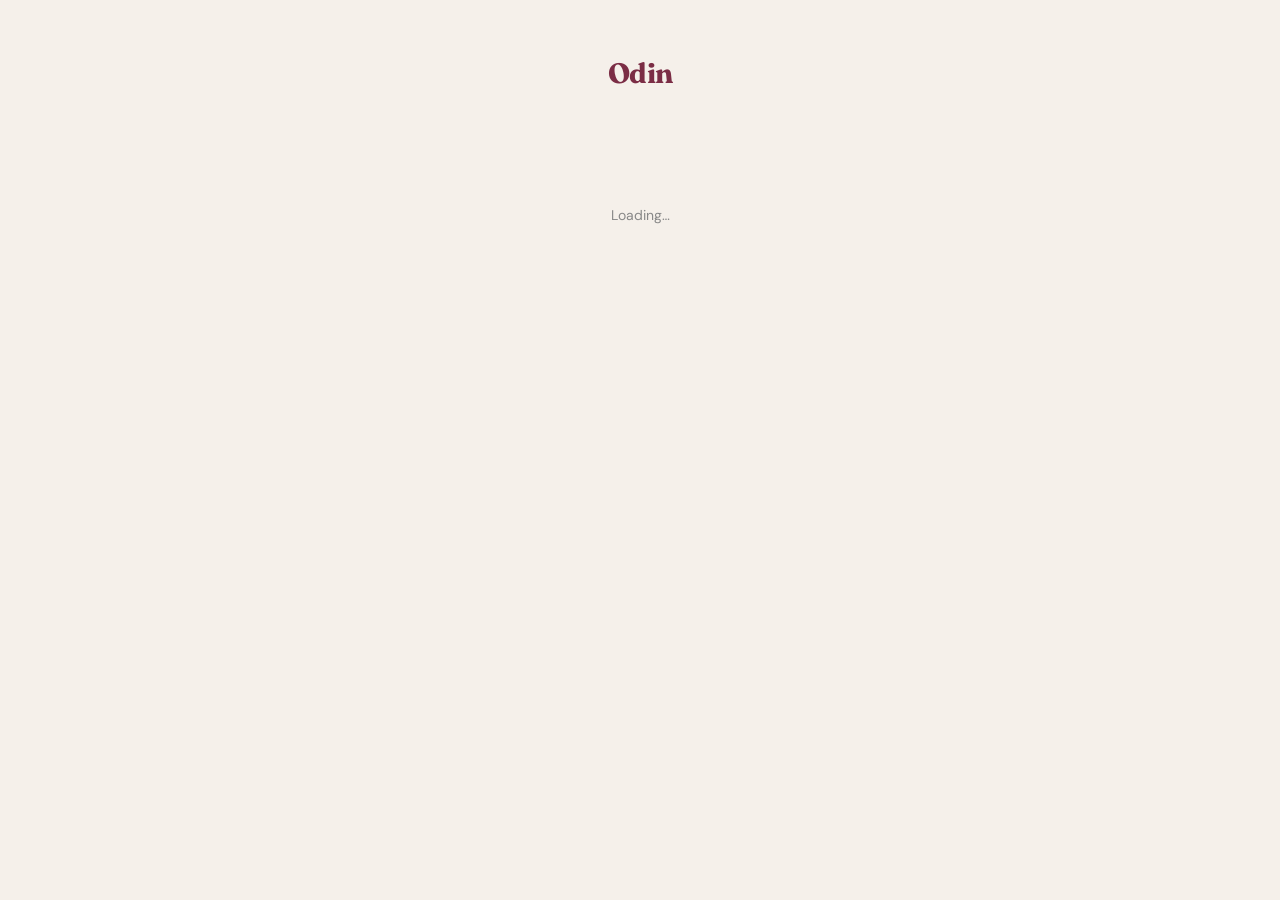
==== share.html @ 1402913c "add share function add share function" ====
<!DOCTYPE html>
<html lang="en">
<head>
  <meta charset="UTF-8">
  <meta name="viewport" content="width=device-width, initial-scale=1.0, viewport-fit=cover">
  <meta name="theme-color" content="#F5F0EA">
  <title>Odin — Someone shared this with you</title>

  <!-- OG preview for iMessage / WhatsApp / Slack -->
  <meta property="og:title" content="Someone shared a recommendation with you on Odin">
  <meta property="og:description" content="Odin is a private discovery network. By invite only.">
  <meta property="og:type" content="website">

  <link rel="preconnect" href="https://fonts.googleapis.com">
  <link rel="preconnect" href="https://fonts.gstatic.com" crossorigin>
  <link href="https://fonts.googleapis.com/css2?family=Fraunces:wght@600;700&family=DM+Sans:wght@400;500;600&display=swap" rel="stylesheet">

  <script src="https://cdn.jsdelivr.net/npm/@supabase/supabase-js@2"></script>

  <style>
    *, *::before, *::after { box-sizing: border-box; margin: 0; padding: 0; }

    html, body {
      font-family: 'DM Sans', -apple-system, BlinkMacSystemFont, sans-serif;
      background: #F5F0EA;
      color: #1A1A1A;
      min-height: 100vh;
      -webkit-font-smoothing: antialiased;
      -webkit-tap-highlight-color: transparent;
    }

    body {
      display: flex;
      flex-direction: column;
      align-items: center;
      padding: 32px 16px calc(48px + env(safe-area-inset-bottom));
      min-height: 100vh;
    }

    .wordmark {
      font-family: 'Fraunces', serif;
      font-size: 24px;
      font-weight: 700;
      color: #7B2D45;
      margin-bottom: 28px;
      letter-spacing: -0.5px;
    }

    .container {
      width: 100%;
      max-width: 440px;
    }

    .card {
      background: #ffffff;
      border-radius: 16px;
      overflow: hidden;
      box-shadow: 0 2px 16px rgba(0,0,0,0.06);
    }

    .card-photo {
      width: 100%;
      aspect-ratio: 16 / 11;
      object-fit: cover;
      background: #E8E0D8;
      display: block;
    }

    .card-photo-placeholder {
      width: 100%;
      aspect-ratio: 16 / 11;
      background: linear-gradient(135deg, #E8E0D8 0%, #D8CCBE 100%);
    }

    .card-body { padding: 22px 20px 24px; }

    .sharer-line {
      font-size: 13px;
      color: #777;
      margin-bottom: 14px;
      line-height: 1.4;
    }
    .sharer-line strong {
      color: #1A1A1A;
      font-weight: 600;
    }

    .card-title {
      font-family: 'Fraunces', serif;
      font-size: 24px;
      font-weight: 700;
      line-height: 1.2;
      margin-bottom: 8px;
      color: #1A1A1A;
    }

    .card-meta {
      font-size: 13px;
      color: #888;
      margin-bottom: 18px;
      line-height: 1.4;
    }

    .badge {
      display: inline-block;
      background: #7B2D45;
      color: #fff;
      font-size: 11px;
      font-weight: 600;
      padding: 4px 10px;
      border-radius: 999px;
      margin-right: 8px;
      letter-spacing: 0.02em;
    }

    .the-word {
      background: #F9F2EE;
      border-left: 3px solid #7B2D45;
      border-radius: 0 8px 8px 0;
      padding: 12px 14px;
      margin-bottom: 22px;
    }
    .the-word-label {
      font-size: 10px;
      font-weight: 600;
      letter-spacing: 0.1em;
      color: #7B2D45;
      text-transform: uppercase;
      margin-bottom: 4px;
    }
    .the-word-text {
      font-size: 14px;
      color: #3D2030;
      font-style: italic;
      line-height: 1.55;
    }

    .cta-primary {
      display: block;
      width: 100%;
      background: #7B2D45;
      color: #ffffff;
      font-family: 'DM Sans', sans-serif;
      font-size: 15px;
      font-weight: 600;
      border: none;
      border-radius: 12px;
      padding: 15px 16px;
      cursor: pointer;
      text-align: center;
      margin-bottom: 8px;
      transition: background 0.15s ease, transform 0.1s ease;
      -webkit-tap-highlight-color: transparent;
    }
    .cta-primary:hover { background: #6A2539; }
    .cta-primary:active { transform: scale(0.98); }
    .cta-primary:disabled { opacity: 0.6; cursor: not-allowed; }

    .tagline {
      font-size: 12px;
      color: #999;
      text-align: center;
      line-height: 1.6;
      margin-top: 22px;
    }

    .error-state {
      text-align: center;
      padding: 48px 20px;
    }
    .error-state h2 {
      font-family: 'Fraunces', serif;
      font-size: 22px;
      margin-bottom: 12px;
      color: #1A1A1A;
    }
    .error-state p {
      font-size: 14px;
      color: #888;
      line-height: 1.6;
    }

    .loading {
      font-size: 14px;
      color: #888;
      text-align: center;
      margin-top: 80px;
    }

    /* Desktop polish */
    @media (min-width: 600px) {
      body { padding-top: 56px; }
      .wordmark { font-size: 28px; margin-bottom: 36px; }
      .card-title { font-size: 26px; }
    }

    /* Reduce motion */
    @media (prefers-reduced-motion: reduce) {
      .cta-primary { transition: none; }
    }
  </style>
</head>
<body>
  <div class="wordmark">Odin</div>

  <div class="container">
    <div class="loading" id="loadingState">Loading…</div>
    <div id="mainContent" style="display:none;"></div>
  </div>

  <script>
    // Must match the SUPABASE_URL / SUPABASE_KEY in app.js byte-for-byte.
    const SUPABASE_URL = 'https://hedywkwmgkvojujvczqr.supabase.co';
    const SUPABASE_ANON_KEY = 'eyJhbGciOiJIUzI1NiIsInR5cCI6IkpXVCJ9.eyJpc3MiOiJzdXBhYmFzZSIsInJlZiI6ImhlZHl3a3dtZ2t2b2p1anZjenFyIiwicm9sZSI6ImFub24iLCJpYXQiOjE3NTY2Mzg0OTMsImV4cCI6MjA3MjIxNDQ5M30.WdGHwr40REynSkC3T3t2nB97FsAH3M0NOE9gv_bLQA8';

    const sb = window.supabase.createClient(SUPABASE_URL, SUPABASE_ANON_KEY);

    function escHtml(str) {
      return String(str || '')
        .replace(/&/g, '&amp;').replace(/</g, '&lt;')
        .replace(/>/g, '&gt;').replace(/"/g, '&quot;')
        .replace(/'/g, '&#39;');
    }

    function showError(heading, body) {
      document.getElementById('loadingState').style.display = 'none';
      const main = document.getElementById('mainContent');
      main.style.display = 'block';
      main.innerHTML = `
        <div class="error-state">
          <h2>${escHtml(heading)}</h2>
          <p>${escHtml(body)}</p>
        </div>`;
    }

    async function init() {
      const params = new URLSearchParams(window.location.search);
      const token = params.get('token');

      if (!token) {
        showError('Link not found', 'This share link appears to be incomplete.');
        return;
      }

      // 1. Check for existing session — logged-in users skip the preview
      let session = null;
      try {
        const { data } = await sb.auth.getSession();
        session = data?.session || null;
      } catch (e) { /* unauthenticated — fine */ }

      if (session) {
        // Stash token so app.js processes it via _processInviteTokenSilently
        sessionStorage.setItem('odin_share_token', token);
        localStorage.setItem('odin_share_token', token);

        // Fetch the item id so we can deeplink straight into the drawer
        const { data: invData } = await sb.rpc('get_inviter_profile', { p_token: token });
        const itemId = invData?.[0]?.knowledge_item_id;

        if (itemId) {
          window.location.href = `/?item=${encodeURIComponent(itemId)}`;
        } else {
          window.location.href = '/';
        }
        return;
      }

      // 2. Not logged in — fetch sharer + item details for the preview
      const { data: invData, error: invErr } = await sb.rpc('get_inviter_profile', { p_token: token });

      if (invErr || !invData || invData.length === 0) {
        showError('This link has expired', 'Share links are valid for 7 days. Ask your friend to send you a fresh one.');
        return;
      }

      const inv = invData[0];
      const sharerFirst = (inv.display_name || 'Someone').split(' ')[0];

      let item = null;
      if (inv.knowledge_item_id) {
        const { data: itemData } = await sb
          .from('knowledge_items')
          .select('id, title, description, address, photo_url, type, personal_note, "PersonalNote"')
          .eq('id', inv.knowledge_item_id)
          .maybeSingle();
        item = itemData;
      }

      // 3. Render preview
      const note = item?.personal_note || item?.PersonalNote || '';
      const photo = item?.photo_url || '';
      const address = item?.address || '';
      const typeLabel = item?.type
        ? item.type.charAt(0).toUpperCase() + item.type.slice(1)
        : '';

      document.getElementById('loadingState').style.display = 'none';
      const main = document.getElementById('mainContent');
      main.style.display = 'block';
      main.innerHTML = `
        <div class="card">
          ${photo
            ? `<img class="card-photo" src="${escHtml(photo)}" alt="">`
            : `<div class="card-photo-placeholder"></div>`}
          <div class="card-body">
            <div class="sharer-line">
              <strong>${escHtml(sharerFirst)}</strong> thinks you'll like this
            </div>
            <h1 class="card-title">${escHtml(item?.title || 'A recommendation from your circle')}</h1>
            <div class="card-meta">
              ${typeLabel ? `<span class="badge">${escHtml(typeLabel)}</span>` : ''}
              ${escHtml(address)}
            </div>
            ${note ? `
            <div class="the-word">
              <div class="the-word-label">The Word</div>
              <div class="the-word-text">${escHtml(note)}</div>
            </div>` : ''}
            <button class="cta-primary" id="joinBtn">
              Join Odin to see ${escHtml(sharerFirst)}'s circle
            </button>
          </div>
        </div>
        <p class="tagline">
          Odin is a private discovery network.<br>
          By invite only. No algorithms. No ads.
        </p>
      `;

      document.getElementById('joinBtn').addEventListener('click', () => signIn(token, inv.knowledge_item_id));
    }

    async function signIn(token, itemId) {
      const btn = document.getElementById('joinBtn');
      if (btn) { btn.disabled = true; btn.textContent = 'Opening sign-in…'; }

      // Stash token AND item id in BOTH storages — survives OAuth redirect on iOS/Android/desktop
      sessionStorage.setItem('odin_invite_token', token);
      localStorage.setItem('odin_invite_token', token);
      if (itemId) {
        sessionStorage.setItem('odin_share_item_id', itemId);
        localStorage.setItem('odin_share_item_id', itemId);
      }

      const { error } = await sb.auth.signInWithOAuth({
        provider: 'google',
        options: { redirectTo: 'https://join-odin.com/' }
      });

      if (error) {
        if (btn) { btn.disabled = false; btn.textContent = 'Try again'; }
        alert('Could not start sign-in. Please try again.');
      }
    }

    init();
  </script>
</body>
</html>
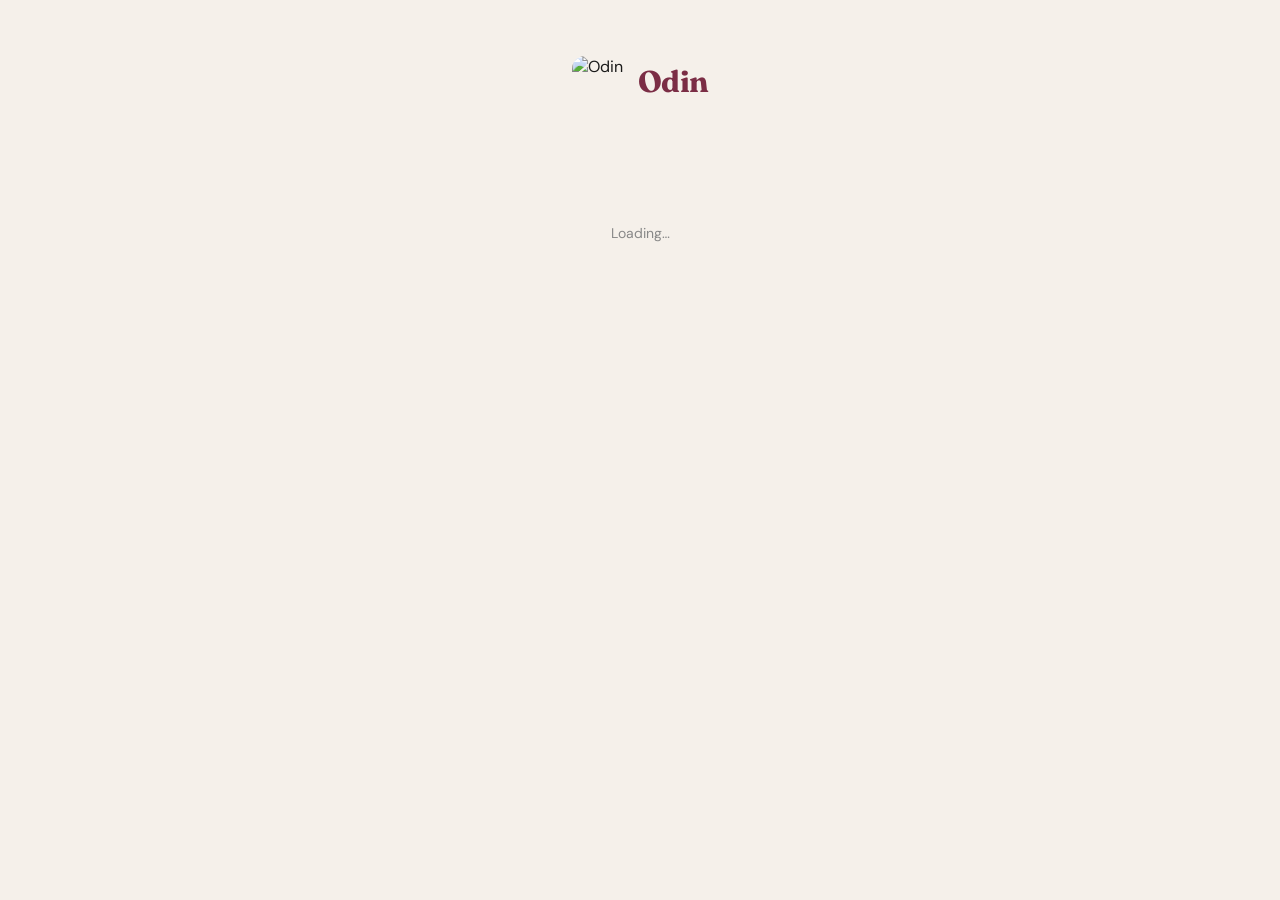
==== commit e16ac38f: "Add files via upload" ====
--- a/share.html
+++ b/share.html
@@ -37,13 +37,25 @@
       min-height: 100vh;
     }
 
+    .brand-lockup {
+      display: flex;
+      align-items: center;
+      gap: 12px;
+      margin-bottom: 28px;
+    }
+    .brand-lockup img {
+      width: 44px;
+      height: 44px;
+      border-radius: 11px;
+      display: block;
+    }
     .wordmark {
       font-family: 'Fraunces', serif;
-      font-size: 24px;
+      font-size: 26px;
       font-weight: 700;
       color: #7B2D45;
-      margin-bottom: 28px;
       letter-spacing: -0.5px;
+      line-height: 1;
     }
 
     .container {
@@ -190,7 +202,9 @@
     /* Desktop polish */
     @media (min-width: 600px) {
       body { padding-top: 56px; }
-      .wordmark { font-size: 28px; margin-bottom: 36px; }
+      .brand-lockup { margin-bottom: 36px; gap: 14px; }
+      .brand-lockup img { width: 52px; height: 52px; border-radius: 13px; }
+      .wordmark { font-size: 30px; }
       .card-title { font-size: 26px; }
     }
 
@@ -201,7 +215,10 @@
   </style>
 </head>
 <body>
-  <div class="wordmark">Odin</div>
+  <div class="brand-lockup">
+    <img src="icon-192.png" alt="Odin" width="44" height="44">
+    <span class="wordmark">Odin</span>
+  </div>
 
   <div class="container">
     <div class="loading" id="loadingState">Loading…</div>
@@ -254,8 +271,10 @@
         sessionStorage.setItem('odin_share_token', token);
         localStorage.setItem('odin_share_token', token);
 
-        // Fetch the item id so we can deeplink straight into the drawer
-        const { data: invData } = await sb.rpc('get_inviter_profile', { p_token: token });
+        // Fetch the item id so we can deeplink straight into the drawer.
+        // get_share_preview is the new SECURITY DEFINER pipe — bypasses RLS
+        // so we get the item id even though anon can't read knowledge_items.
+        const { data: invData } = await sb.rpc('get_share_preview', { p_token: token });
         const itemId = invData?.[0]?.knowledge_item_id;
 
         if (itemId) {
@@ -267,7 +286,9 @@
       }
 
       // 2. Not logged in — fetch sharer + item details for the preview
-      const { data: invData, error: invErr } = await sb.rpc('get_inviter_profile', { p_token: token });
+      //    in a single call (RLS on knowledge_items blocks anon reads,
+      //    so we go through this SECURITY DEFINER RPC).
+      const { data: invData, error: invErr } = await sb.rpc('get_share_preview', { p_token: token });
 
       if (invErr || !invData || invData.length === 0) {
         showError('This link has expired', 'Share links are valid for 7 days. Ask your friend to send you a fresh one.');
@@ -277,18 +298,18 @@
       const inv = invData[0];
       const sharerFirst = (inv.display_name || 'Someone').split(' ')[0];
 
-      let item = null;
-      if (inv.knowledge_item_id) {
-        const { data: itemData } = await sb
-          .from('knowledge_items')
-          .select('id, title, description, address, photo_url, type, personal_note, "PersonalNote"')
-          .eq('id', inv.knowledge_item_id)
-          .maybeSingle();
-        item = itemData;
-      }
+      // Item fields are flattened onto the same row by the RPC.
+      const item = inv.knowledge_item_id ? {
+        id: inv.knowledge_item_id,
+        title: inv.item_title,
+        type: inv.item_type,
+        address: inv.item_address,
+        photo_url: inv.item_photo_url,
+        personal_note: inv.item_personal_note
+      } : null;
 
       // 3. Render preview
-      const note = item?.personal_note || item?.PersonalNote || '';
+      const note = item?.personal_note || '';
       const photo = item?.photo_url || '';
       const address = item?.address || '';
       const typeLabel = item?.type
@@ -343,9 +364,17 @@
         localStorage.setItem('odin_share_item_id', itemId);
       }
 
+      // Return to whichever origin served share.html — staging stays on staging,
+      // www stays on www. Apex (join-odin.com without www) is not a valid
+      // Vercel deploy and would 404 after OAuth, so fall back to www in that case.
+      const rawOrigin = window.location.origin || 'https://www.join-odin.com';
+      const redirectTo = rawOrigin === 'https://join-odin.com'
+        ? 'https://www.join-odin.com/'
+        : rawOrigin + '/';
+
       const { error } = await sb.auth.signInWithOAuth({
         provider: 'google',
-        options: { redirectTo: 'https://join-odin.com/' }
+        options: { redirectTo: redirectTo }
       });
 
       if (error) {
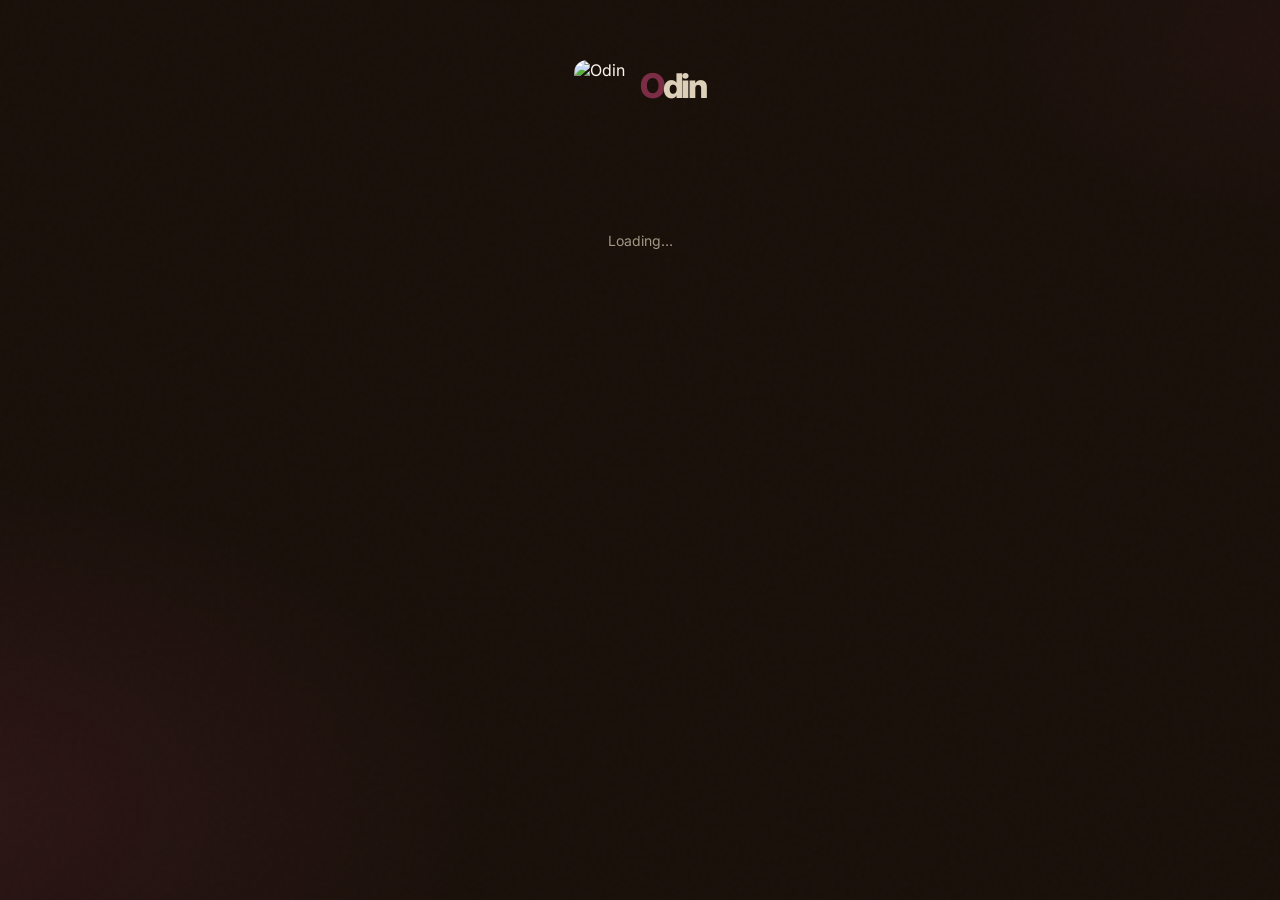
==== commit b44a32fe: "Add files via upload" ====
--- a/share.html
+++ b/share.html
@@ -13,17 +13,31 @@
 
   <link rel="preconnect" href="https://fonts.googleapis.com">
   <link rel="preconnect" href="https://fonts.gstatic.com" crossorigin>
-  <link href="https://fonts.googleapis.com/css2?family=Fraunces:wght@600;700&family=DM+Sans:wght@400;500;600&display=swap" rel="stylesheet">
+  <link href="https://fonts.googleapis.com/css2?family=Fraunces:wght@600;700&family=DM+Sans:wght@400;500;600&family=Inter:wght@500;700;800&display=swap" rel="stylesheet">
 
   <script src="https://cdn.jsdelivr.net/npm/@supabase/supabase-js@2"></script>
 
   <style>
+    /* Brand tokens — must stay in sync with index.html :root */
+    :root {
+      --wb:        #7B2D45;
+      --wb-light:  #9B4D65;
+      --wb-hover:  #5A1F30;
+      --ink:       #2A1E14;
+      --bg:        #FAF6EE;
+      --lp-surface:#FFFFFF;
+      --muted:     #9A8A7A;
+      --border:    #EAE0D2;
+      --mason:     #DDD0B8;
+      --dark:      #1A100A;
+    }
+
     *, *::before, *::after { box-sizing: border-box; margin: 0; padding: 0; }
 
     html, body {
-      font-family: 'DM Sans', -apple-system, BlinkMacSystemFont, sans-serif;
-      background: #F5F0EA;
-      color: #1A1A1A;
+      font-family: 'Inter', -apple-system, BlinkMacSystemFont, sans-serif;
+      background: var(--dark);
+      color: var(--bg);
       min-height: 100vh;
       -webkit-font-smoothing: antialiased;
       -webkit-tap-highlight-color: transparent;
@@ -33,15 +47,41 @@
       display: flex;
       flex-direction: column;
       align-items: center;
-      padding: 32px 16px calc(48px + env(safe-area-inset-bottom));
+      padding: 36px 16px calc(48px + env(safe-area-inset-bottom));
       min-height: 100vh;
+      position: relative;
+      overflow-x: hidden;
+    }
+
+    /* Winterberry radial glow — same recipe as the landing page left side */
+    body::before {
+      content: '';
+      position: fixed;
+      inset: 0;
+      pointer-events: none;
+      z-index: 0;
+      background:
+        radial-gradient(ellipse 70% 60% at -5% 90%, rgba(123,45,69,0.20) 0%, transparent 60%),
+        radial-gradient(ellipse 40% 35% at 100% 5%, rgba(123,45,69,0.07) 0%, transparent 55%);
+    }
+    /* Subtle film-grain — keeps the dark surface from looking flat */
+    body::after {
+      content: '';
+      position: fixed;
+      inset: 0;
+      pointer-events: none;
+      z-index: 0;
+      opacity: 0.45;
+      background-image: url("data:image/svg+xml,%3Csvg viewBox='0 0 200 200' xmlns='http://www.w3.org/2000/svg'%3E%3Cfilter id='n'%3E%3CfeTurbulence type='fractalNoise' baseFrequency='0.85' numOctaves='4' stitchTiles='stitch'/%3E%3C/filter%3E%3Crect width='100%25' height='100%25' filter='url(%23n)' opacity='0.03'/%3E%3C/svg%3E");
     }
 
     .brand-lockup {
       display: flex;
       align-items: center;
       gap: 12px;
-      margin-bottom: 28px;
+      margin-bottom: 32px;
+      position: relative;
+      z-index: 2;
     }
     .brand-lockup img {
       width: 44px;
@@ -50,51 +90,56 @@
       display: block;
     }
     .wordmark {
-      font-family: 'Fraunces', serif;
-      font-size: 26px;
-      font-weight: 700;
-      color: #7B2D45;
-      letter-spacing: -0.5px;
+      font-family: 'Inter', -apple-system, BlinkMacSystemFont, sans-serif;
+      font-size: 30px;
+      font-weight: 800;
+      letter-spacing: -0.06em;
       line-height: 1;
     }
+    /* Same split-colour treatment as the landing-page logo */
+    .wordmark .ws-o   { color: var(--wb); }
+    .wordmark .ws-din { color: var(--mason); }
 
     .container {
       width: 100%;
       max-width: 440px;
+      position: relative;
+      z-index: 2;
     }
 
     .card {
-      background: #ffffff;
+      background: var(--bg);
       border-radius: 16px;
       overflow: hidden;
-      box-shadow: 0 2px 16px rgba(0,0,0,0.06);
+      box-shadow: 0 8px 32px rgba(0,0,0,0.35), 0 2px 6px rgba(0,0,0,0.20);
     }
 
     .card-photo {
       width: 100%;
       aspect-ratio: 16 / 11;
       object-fit: cover;
-      background: #E8E0D8;
+      background: var(--mason);
       display: block;
     }
 
     .card-photo-placeholder {
       width: 100%;
       aspect-ratio: 16 / 11;
-      background: linear-gradient(135deg, #E8E0D8 0%, #D8CCBE 100%);
+      background: linear-gradient(135deg, var(--mason) 0%, #C9BBA5 100%);
     }
 
     .card-body { padding: 22px 20px 24px; }
 
     .sharer-line {
       font-size: 13px;
-      color: #777;
+      color: var(--muted);
       margin-bottom: 14px;
       line-height: 1.4;
+      font-weight: 500;
     }
     .sharer-line strong {
-      color: #1A1A1A;
-      font-weight: 600;
+      color: var(--ink);
+      font-weight: 700;
     }
 
     .card-title {
@@ -103,19 +148,19 @@
       font-weight: 700;
       line-height: 1.2;
       margin-bottom: 8px;
-      color: #1A1A1A;
+      color: var(--ink);
     }
 
     .card-meta {
       font-size: 13px;
-      color: #888;
+      color: var(--muted);
       margin-bottom: 18px;
       line-height: 1.4;
     }
 
     .badge {
       display: inline-block;
-      background: #7B2D45;
+      background: var(--wb);
       color: #fff;
       font-size: 11px;
       font-weight: 600;
@@ -126,23 +171,24 @@
     }
 
     .the-word {
-      background: #F9F2EE;
-      border-left: 3px solid #7B2D45;
+      background: rgba(123,45,69,0.06);
+      border-left: 3px solid var(--wb);
       border-radius: 0 8px 8px 0;
       padding: 12px 14px;
       margin-bottom: 22px;
     }
     .the-word-label {
       font-size: 10px;
-      font-weight: 600;
-      letter-spacing: 0.1em;
-      color: #7B2D45;
+      font-weight: 700;
+      letter-spacing: 0.12em;
+      color: var(--wb);
       text-transform: uppercase;
       margin-bottom: 4px;
     }
     .the-word-text {
-      font-size: 14px;
-      color: #3D2030;
+      font-family: 'Fraunces', serif;
+      font-size: 15px;
+      color: var(--ink);
       font-style: italic;
       line-height: 1.55;
     }
@@ -150,9 +196,9 @@
     .cta-primary {
       display: block;
       width: 100%;
-      background: #7B2D45;
+      background: var(--wb);
       color: #ffffff;
-      font-family: 'DM Sans', sans-serif;
+      font-family: 'Inter', sans-serif;
       font-size: 15px;
       font-weight: 600;
       border: none;
@@ -163,48 +209,58 @@
       margin-bottom: 8px;
       transition: background 0.15s ease, transform 0.1s ease;
       -webkit-tap-highlight-color: transparent;
-    }
-    .cta-primary:hover { background: #6A2539; }
+      box-shadow: 0 2px 8px rgba(123,45,69,0.25);
+    }
+    .cta-primary:hover { background: var(--wb-hover); }
     .cta-primary:active { transform: scale(0.98); }
     .cta-primary:disabled { opacity: 0.6; cursor: not-allowed; }
 
     .tagline {
       font-size: 12px;
-      color: #999;
+      color: var(--mason);
       text-align: center;
-      line-height: 1.6;
-      margin-top: 22px;
+      line-height: 1.7;
+      margin-top: 24px;
+      opacity: 0.75;
+      letter-spacing: 0.01em;
+      position: relative;
+      z-index: 2;
     }
 
     .error-state {
       text-align: center;
       padding: 48px 20px;
+      background: var(--bg);
+      border-radius: 16px;
     }
     .error-state h2 {
       font-family: 'Fraunces', serif;
       font-size: 22px;
       margin-bottom: 12px;
-      color: #1A1A1A;
+      color: var(--ink);
     }
     .error-state p {
       font-size: 14px;
-      color: #888;
+      color: var(--muted);
       line-height: 1.6;
     }
 
     .loading {
       font-size: 14px;
-      color: #888;
+      color: var(--mason);
+      opacity: 0.7;
       text-align: center;
       margin-top: 80px;
+      position: relative;
+      z-index: 2;
     }
 
     /* Desktop polish */
     @media (min-width: 600px) {
-      body { padding-top: 56px; }
-      .brand-lockup { margin-bottom: 36px; gap: 14px; }
+      body { padding-top: 60px; }
+      .brand-lockup { margin-bottom: 40px; gap: 14px; }
       .brand-lockup img { width: 52px; height: 52px; border-radius: 13px; }
-      .wordmark { font-size: 30px; }
+      .wordmark { font-size: 34px; }
       .card-title { font-size: 26px; }
     }
 
@@ -217,7 +273,7 @@
 <body>
   <div class="brand-lockup">
     <img src="icon-192.png" alt="Odin" width="44" height="44">
-    <span class="wordmark">Odin</span>
+    <span class="wordmark"><span class="ws-o">O</span><span class="ws-din">din</span></span>
   </div>
 
   <div class="container">
